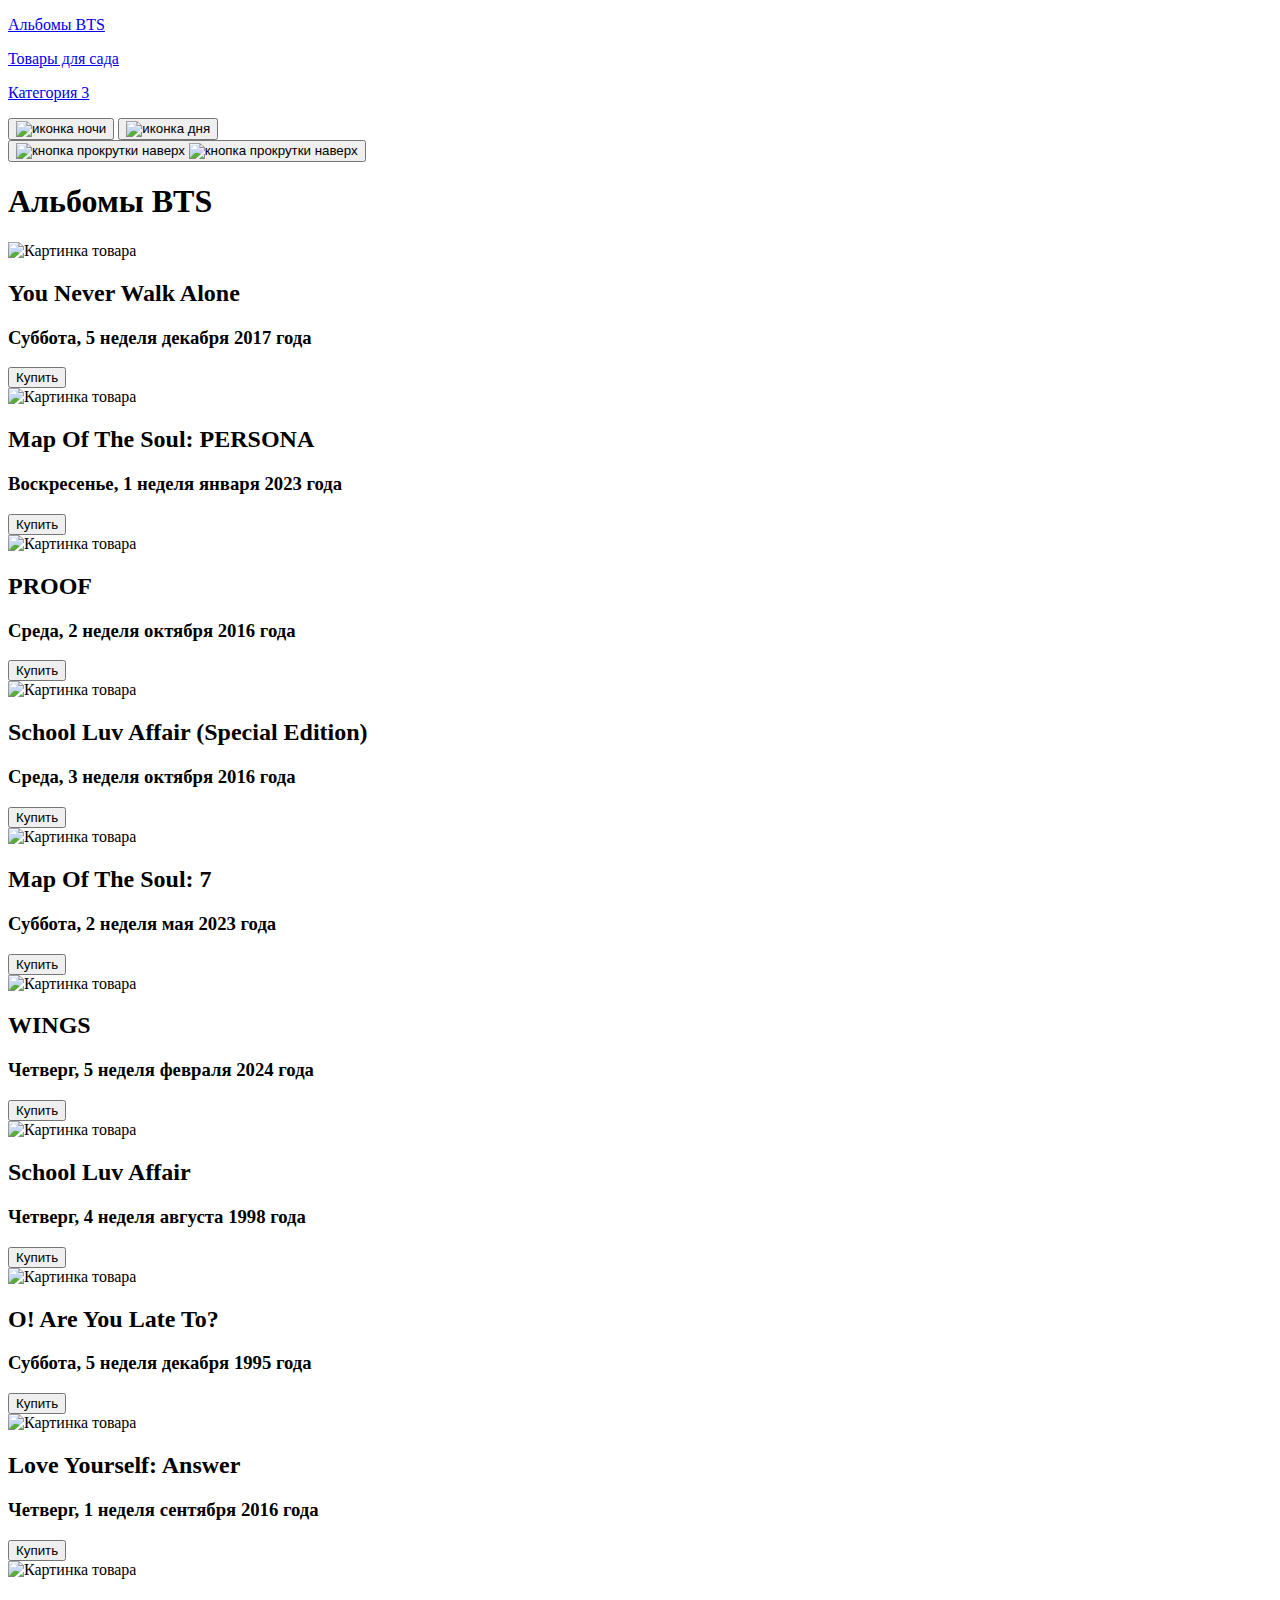
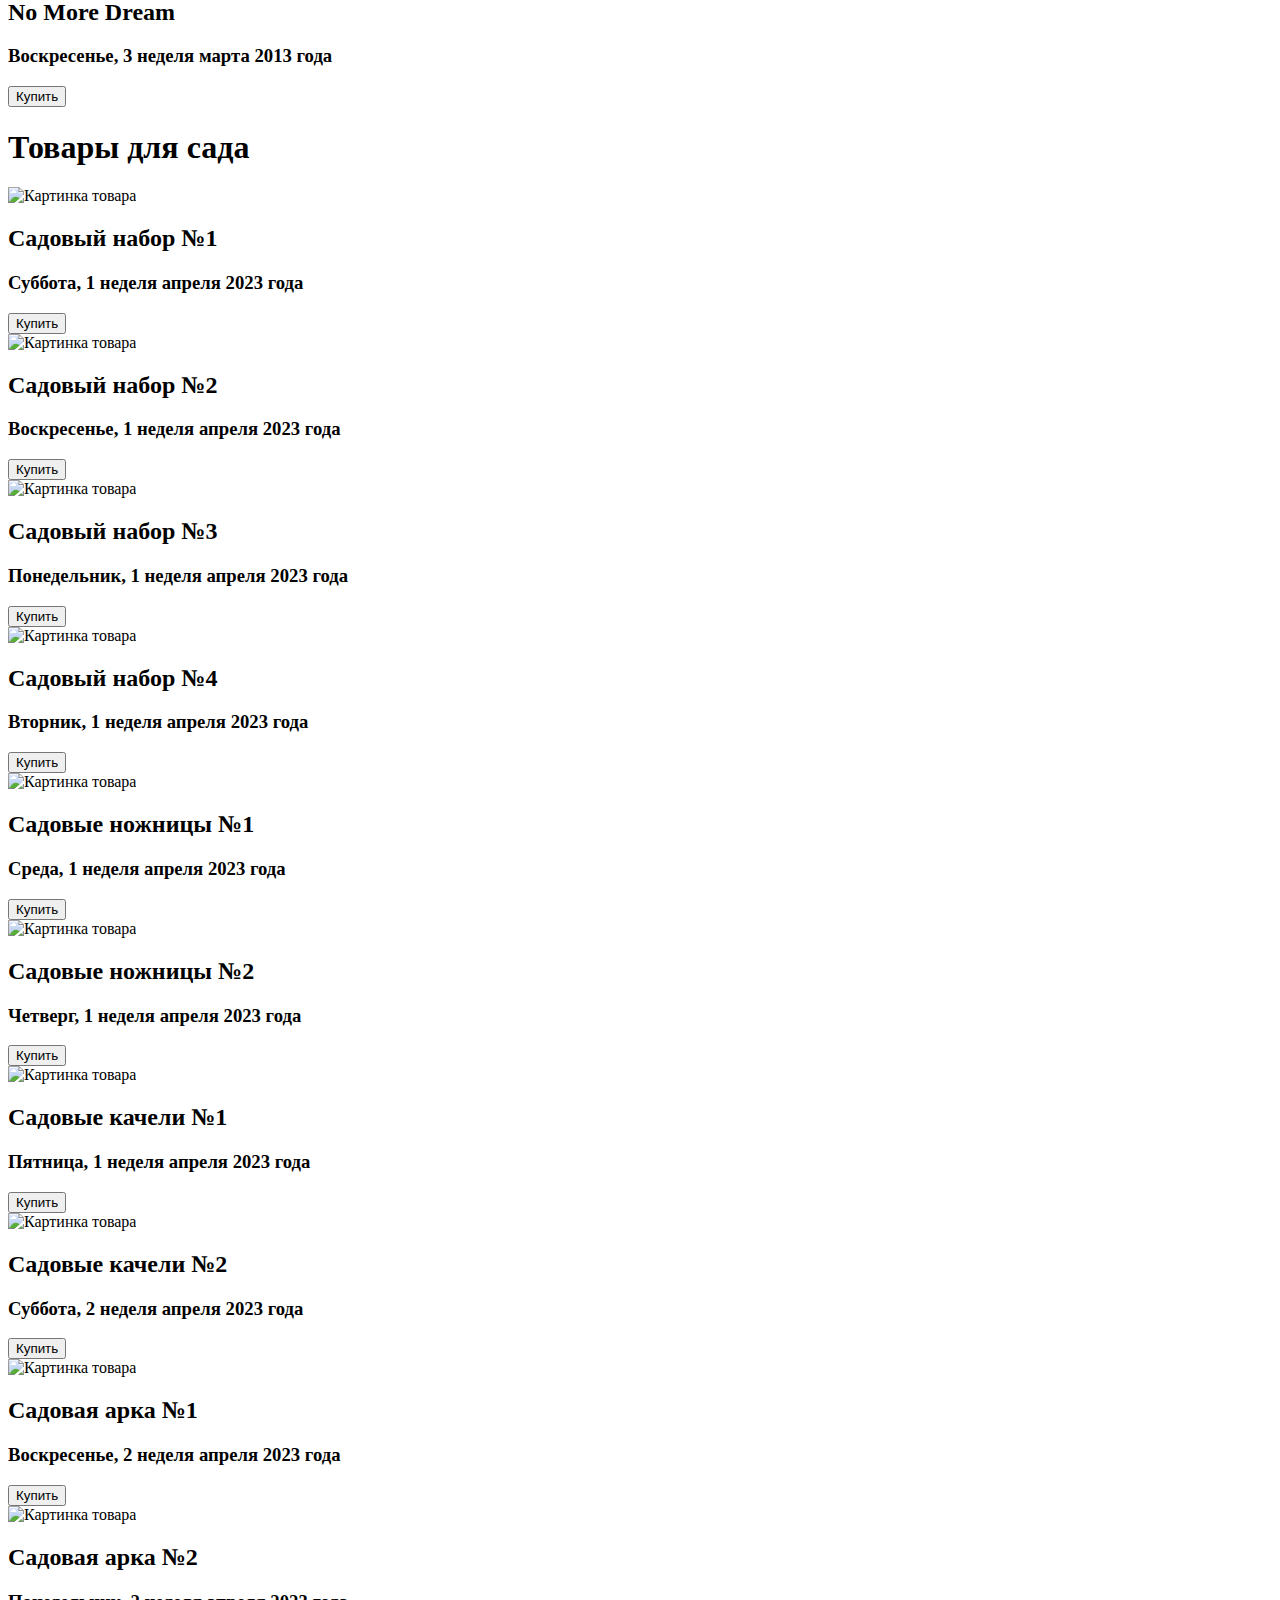
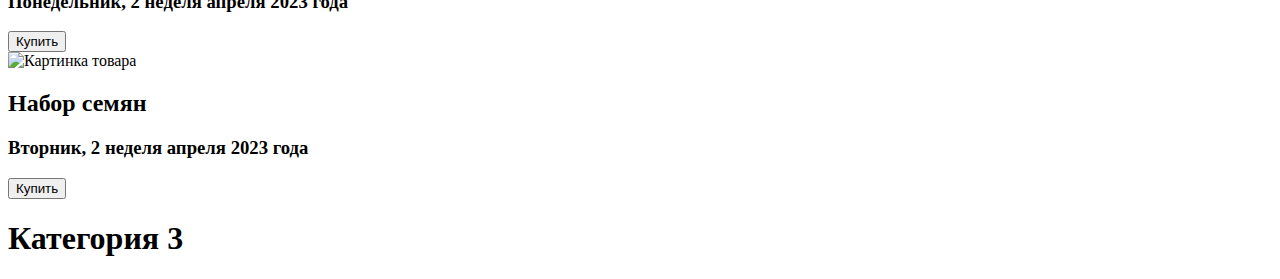
==== Main.html @ 8f689dab "Add files via upload" ====
<!DOCTYPE html>
<html lang="ru">
<head>
    <meta charset="UTF-8">
    <title>Goods</title>
    <link rel="stylesheet" href="Styles.css">
    <script>
        function getDayInfo (str) {
            let datearr=str.split('.');
            let year=parseInt(datearr[2]), month=parseInt(datearr[1])-1, day=parseInt(datearr[0]);

            let currentDate = new Date(year, month, day);
            let startDate = new Date(currentDate.getFullYear(), currentDate.getMonth(), 1);
            let days = Math.floor((currentDate - startDate) /
                (24 * 60 * 60 * 1000));


            let result = '';

            switch(currentDate.getDay()) {
                case 0: result += "Воскресенье, "; break;
                case 1: result += "Понедельник, "; break;
                case 2: result += "Вторник, "; break;
                case 3: result += "Среда, "; break;
                case 4: result += "Четверг, "; break;
                case 5: result += "Пятница, "; break;
                case 6: result += "Суббота, "; break;
            }

            let weekNumber = Math.floor(days / 7);
            result += (weekNumber + 1) + " неделя ";

            switch(currentDate.getMonth()) {
                case 0: result += "января "; break;
                case 1: result += "февраля "; break;
                case 2: result += "марта "; break;
                case 3: result += "апреля "; break;
                case 4: result += "мая "; break;
                case 5: result += "июня "; break;
                case 6: result += "июля "; break;
                case 7: result += "августа "; break;
                case 8: result += "сентября "; break;
                case 9: result += "октября "; break;
                case 10: result += "ноября "; break;
                case 11: result += "декабря "; break;
            }

            result += currentDate.getFullYear() + " года";

            return result;
        }

        window.addEventListener('scroll', function () {
            document.getElementById('btn-up').style.display='block';

            if(window.scrollX === 0 && window.scrollY === 0)
                document.getElementById('btn-up').style.display='none';
        });

        function tonight () {
            document.getElementById('day').style.display='block';
            document.getElementById('night').style.display='none';

            document.getElementById('btn-up-day').style.display='none';
            document.getElementById('btn-up-night').style.display='block';

            document.getElementById('body').style.background='rgb(30, 30, 30)';
            document.getElementById('body').style.color='rgb(220, 220, 220)';

            document.getElementsByClassName('menu')[0].style.background='rgb(80, 80, 80)';

            let cards = document.getElementsByClassName('card');
            let n = cards.length;

            for (i = 0; i < n; i++)
                cards[i].style.background='rgb(80, 80, 80)';
        }

        function today () {
            document.getElementById('day').style.display='none';
            document.getElementById('night').style.display='block';

            document.getElementById('btn-up-day').style.display='block';
            document.getElementById('btn-up-night').style.display='none';

            document.getElementById('body').style.background='rgb(220, 220, 220)';
            document.getElementById('body').style.color='rgb(30, 30, 30)';

            document.getElementsByClassName('menu')[0].style.background='rgb(180, 180, 180)';

            let cards = document.getElementsByClassName('card');
            let n = cards.length;

            for (i = 0; i < n; i++)
                cards[i].style.background='rgb(180, 180, 180)';
        }
    </script>
</head>
<body id="body">
<header>
    <div class="menu">
        <a href="#cat1"><p>Альбомы BTS</p></a>
        <a href="#cat2"><p>Товары для сада</p></a>
        <a href="#cat3"><p>Категория 3</p></a>
        <button id="night" onclick="tonight();"><img src="Pics/ночь.png" alt="иконка ночи"></button>
        <button id="day" onclick="today();"><img src="Pics/солнце.png" alt="иконка дня"></button>
    </div>
</header>

<dialog id="buy">
    <form class="dialog">
        <h2>Введите количество</h2>
        <input class="rect" type="number" min="0" value="0">
        <h2>Выберите цвет</h2>
        <p><input type="radio" name="color" value="pink">Розовый<br>
            <input type="radio" name="color" value="green">Зеленый<br>
            <input type="radio" name="color" value="black">Черный</p>
        <h2>Ваш комментарий</h2>
        <input class="rect" type="text" maxlength="3000">
        <input class="btn" type="submit" onclick="window.buy.close(); alert('Покупка совершена !'); " value="Купить">
        <input class="btn" type="button" onclick="window.buy.close();" value="Закрыть">
    </form>
</dialog>

<div class="content">
    <button class="btn-up" id="btn-up" onclick="window.scrollTo(0, 0);">
        <img id="btn-up-day" width="60px" height="60px" src="Pics/arrow_day.png" alt="кнопка прокрутки наверх">
        <img id="btn-up-night" width="60px" height="60px" src="Pics/arrow_night.png" alt="кнопка прокрутки наверх">
    </button>
    <div id="cat1">
        <h1>Альбомы BTS</h1>
        <div class="cards">
            <div class="card">
                <img src="Pics/альбом_1.png" alt="Картинка товара">
                <h2>You Never Walk Alone</h2>
                <h3 id="c1">d</h3>
                <script>
                    document.getElementById('c1').textContent = ' ' + getDayInfo("30.12.2017");
                </script>
                <input class="btn" type="button" onclick="window.buy.showModal();" value="Купить">
            </div>
            <div class="card">
                <img src="Pics/альбом_2.png" alt="Картинка товара">
                <h2>Map Of The Soul: PERSONA</h2>
                <h3 id="c2"></h3>
                <script>
                    document.getElementById('c2').textContent = ' ' + getDayInfo("01.01.2023");
                </script>
                <input class="btn" type="button" onclick="window.buy.showModal();" value="Купить">
            </div>
            <div class="card">
                <img src="Pics/альбом_3.png" alt="Картинка товара">
                <h2>PROOF</h2>
                <h3 id="c3"></h3>
                <script>
                    document.getElementById('c3').textContent = ' ' + getDayInfo("12.10.2016");
                </script>
                <input class="btn" type="button" onclick="window.buy.showModal();" value="Купить">
            </div>
            <div class="card">
                <img src="Pics/альбом_4.png" alt="Картинка товара">
                <h2>School Luv Affair (Special Edition)</h2>
                <h3 id="c4"></h3>
                <script>
                    document.getElementById('c4').textContent = ' ' + getDayInfo("19.10.2016");
                </script>
                <input class="btn" type="button" onclick="window.buy.showModal();" value="Купить">
            </div>
            <div class="card">
                <img src="Pics/альбом_5.png" alt="Картинка товара">
                <h2>Map Of The Soul: 7</h2>
                <h3 id="c5"></h3>
                <script>
                    document.getElementById('c5').textContent = ' ' + getDayInfo("13.05.2023");
                </script>
                <input class="btn" type="button" onclick="window.buy.showModal();" value="Купить">
            </div>
            <div class="card">
                <img src="Pics/альбом_6.png" alt="Картинка товара">
                <h2>WINGS</h2>
                <h3 id="c6"></h3>
                <script>
                    document.getElementById('c6').textContent = ' ' + getDayInfo("29.02.2024");
                </script>
                <input class="btn" type="button" onclick="window.buy.showModal();" value="Купить">
            </div>
            <div class="card">
                <img src="Pics/альбом_7.png" alt="Картинка товара">
                <h2>School Luv Affair</h2>
                <h3 id="c7"></h3>
                <script>
                    document.getElementById('c7').textContent = ' ' + getDayInfo("27.08.1998");
                </script>
                <input class="btn" type="button" onclick="window.buy.showModal();" value="Купить">
            </div>
            <div class="card">
                <img src="Pics/альбом_8.png" alt="Картинка товара">
                <h2>O! Are You Late To?</h2>
                <h3 id="c8"></h3>
                <script>
                    document.getElementById('c8').textContent = ' ' + getDayInfo("30.12.1995");
                </script>
                <input class="btn" type="button" onclick="window.buy.showModal();" value="Купить">
            </div>
            <div class="card">
                <img src="Pics/альбом_9.png" alt="Картинка товара">
                <h2>Love Yourself: Answer</h2>
                <h3 id="c9"></h3>
                <script>
                    document.getElementById('c9').textContent = ' ' + getDayInfo("01.09.2016");
                </script>
                <input class="btn" type="button" onclick="window.buy.showModal();" value="Купить">
            </div>
            <div class="card">
                <img src="Pics/альбом_10.png" alt="Картинка товара">
                <h2>No More Dream</h2>
                <h3 id="c10"></h3>
                <script>
                    document.getElementById('c10').textContent = ' ' + getDayInfo("17.03.2013");
                </script>
                <input class="btn" type="button" onclick="window.buy.showModal();" value="Купить">
            </div>
        </div>

    </div>
    <div class="category" id="cat2">
        <h1>Товары для сада</h1>
        <div class="cards">
            <div class="card">
                <img src="Pics/сад_1.webp" alt="Картинка товара">
                <h2>Садовый набор №1</h2>
                <h3 id="c11"></h3>
                <script>
                    document.getElementById('c11').textContent = ' ' + getDayInfo("01.04.2023");
                </script>
                <input class="btn" type="button" onclick="window.buy.showModal();" value="Купить">
            </div>
            <div class="card">
                <img src="Pics/сад_2.jpg" alt="Картинка товара">
                <h2>Садовый набор №2</h2>
                <h3 id="c12"></h3>
                <script>
                    document.getElementById('c12').textContent = ' ' + getDayInfo("02.04.2023");
                </script>
                <input class="btn" type="button" onclick="window.buy.showModal();" value="Купить">
            </div>
            <div class="card">
                <img src="Pics/сад_3.jpg" alt="Картинка товара">
                <h2>Садовый набор №3</h2>
                <h3 id="c13"></h3>
                <script>
                    document.getElementById('c13').textContent = ' ' + getDayInfo("03.04.2023");
                </script>
                <input class="btn" type="button" onclick="window.buy.showModal();" value="Купить">
            </div>
            <div class="card">
                <img src="Pics/сад_4.webp" alt="Картинка товара">
                <h2>Садовый набор №4</h2>
                <h3 id="c14"></h3>
                <script>
                    document.getElementById('c14').textContent = ' ' + getDayInfo("04.04.2023");
                </script>
                <input class="btn" type="button" onclick="window.buy.showModal();" value="Купить">
            </div>
            <div class="card">
                <img src="Pics/сад_5.webp" alt="Картинка товара">
                <h2>Садовые ножницы №1</h2>
                <h3 id="c15"></h3>
                <script>
                    document.getElementById('c15').textContent = ' ' + getDayInfo("05.04.2023");
                </script>
                <input class="btn" type="button" onclick="window.buy.showModal();" value="Купить">
            </div>
            <div class="card">
                <img src="Pics/сад_6.webp" alt="Картинка товара">
                <h2>Садовые ножницы №2</h2>
                <h3 id="c16"></h3>
                <script>
                    document.getElementById('c16').textContent = ' ' + getDayInfo("06.04.2023");
                </script>
                <input class="btn" type="button" onclick="window.buy.showModal();" value="Купить">
            </div>
            <div class="card">
                <img src="Pics/сад_7.jpg" alt="Картинка товара">
                <h2>Садовые качели №1</h2>
                <h3 id="c17"></h3>
                <script>
                    document.getElementById('c17').textContent = ' ' + getDayInfo("07.04.2023");
                </script>
                <input class="btn" type="button" onclick="window.buy.showModal();" value="Купить">
            </div>
            <div class="card">
                <img src="Pics/сад_8.jpg" alt="Картинка товара">
                <h2>Садовые качели №2</h2>
                <h3 id="c18"></h3>
                <script>
                    document.getElementById('c18').textContent = ' ' + getDayInfo("08.04.2023");
                </script>
                <input class="btn" type="button" onclick="window.buy.showModal();" value="Купить">
            </div>
            <div class="card">
                <img src="Pics/сад_9.jpg" alt="Картинка товара">
                <h2>Садовая арка №1</h2>
                <h3 id="c19"></h3>
                <script>
                    document.getElementById('c19').textContent = ' ' + getDayInfo("09.04.2023");
                </script>
                <input class="btn" type="button" onclick="window.buy.showModal();" value="Купить">
            </div>
            <div class="card">
                <img src="Pics/сад_10.jpg" alt="Картинка товара">
                <h2>Садовая арка №2</h2>
                <h3 id="c20"></h3>
                <script>
                    document.getElementById('c20').textContent = ' ' + getDayInfo("10.04.2023");
                </script>
                <input class="btn" type="button" onclick="window.buy.showModal();" value="Купить">
            </div>
            <div class="card">
                <img src="Pics/сад_11.jpg" alt="Картинка товара">
                <h2>Набор семян</h2>
                <h3 id="c21"></h3>
                <script>
                    document.getElementById('c21').textContent = ' ' + getDayInfo("11.04.2023");
                </script>
                <input class="btn" type="button" onclick="window.buy.showModal();" value="Купить">
            </div>
        </div>

    </div>
    <div class="category" id="cat3">
        <h1>Категория 3</h1>
        <div class="cards">

        </div>
    </div>
</div>

</body>
</html>
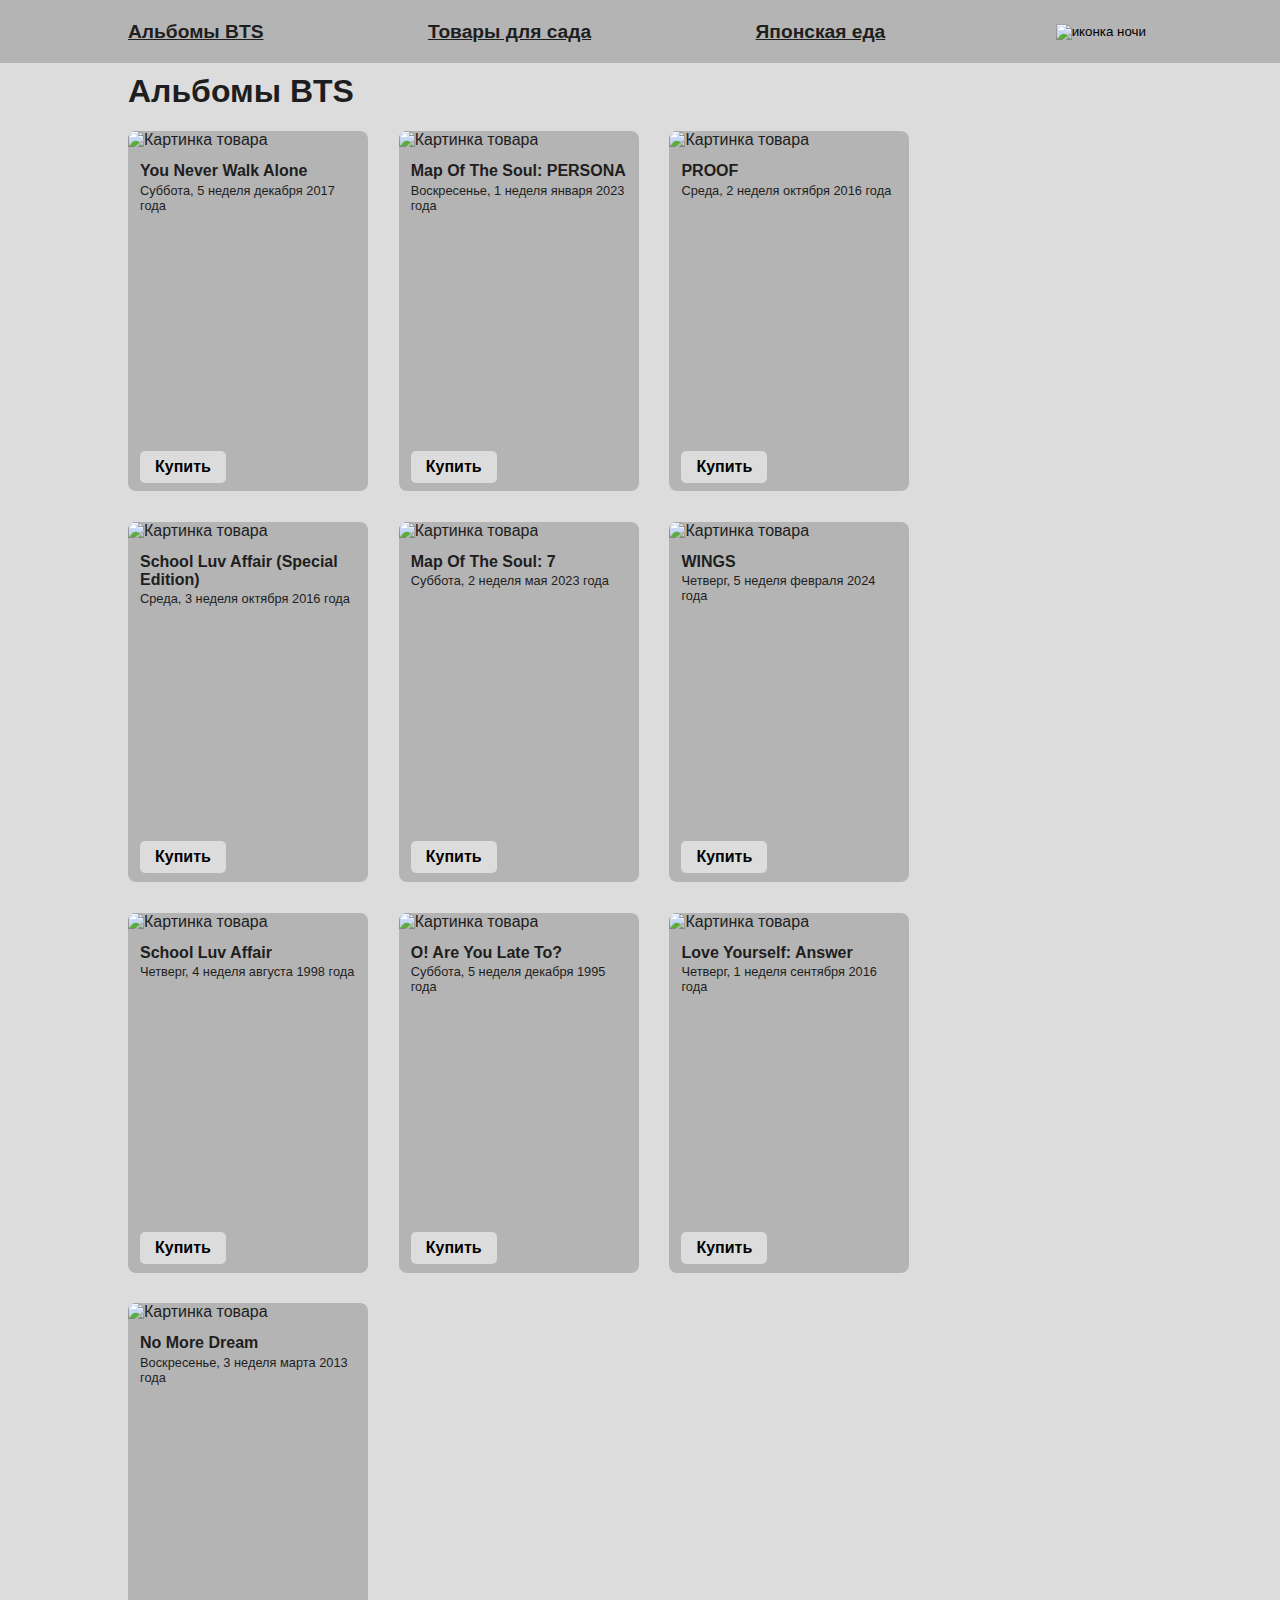
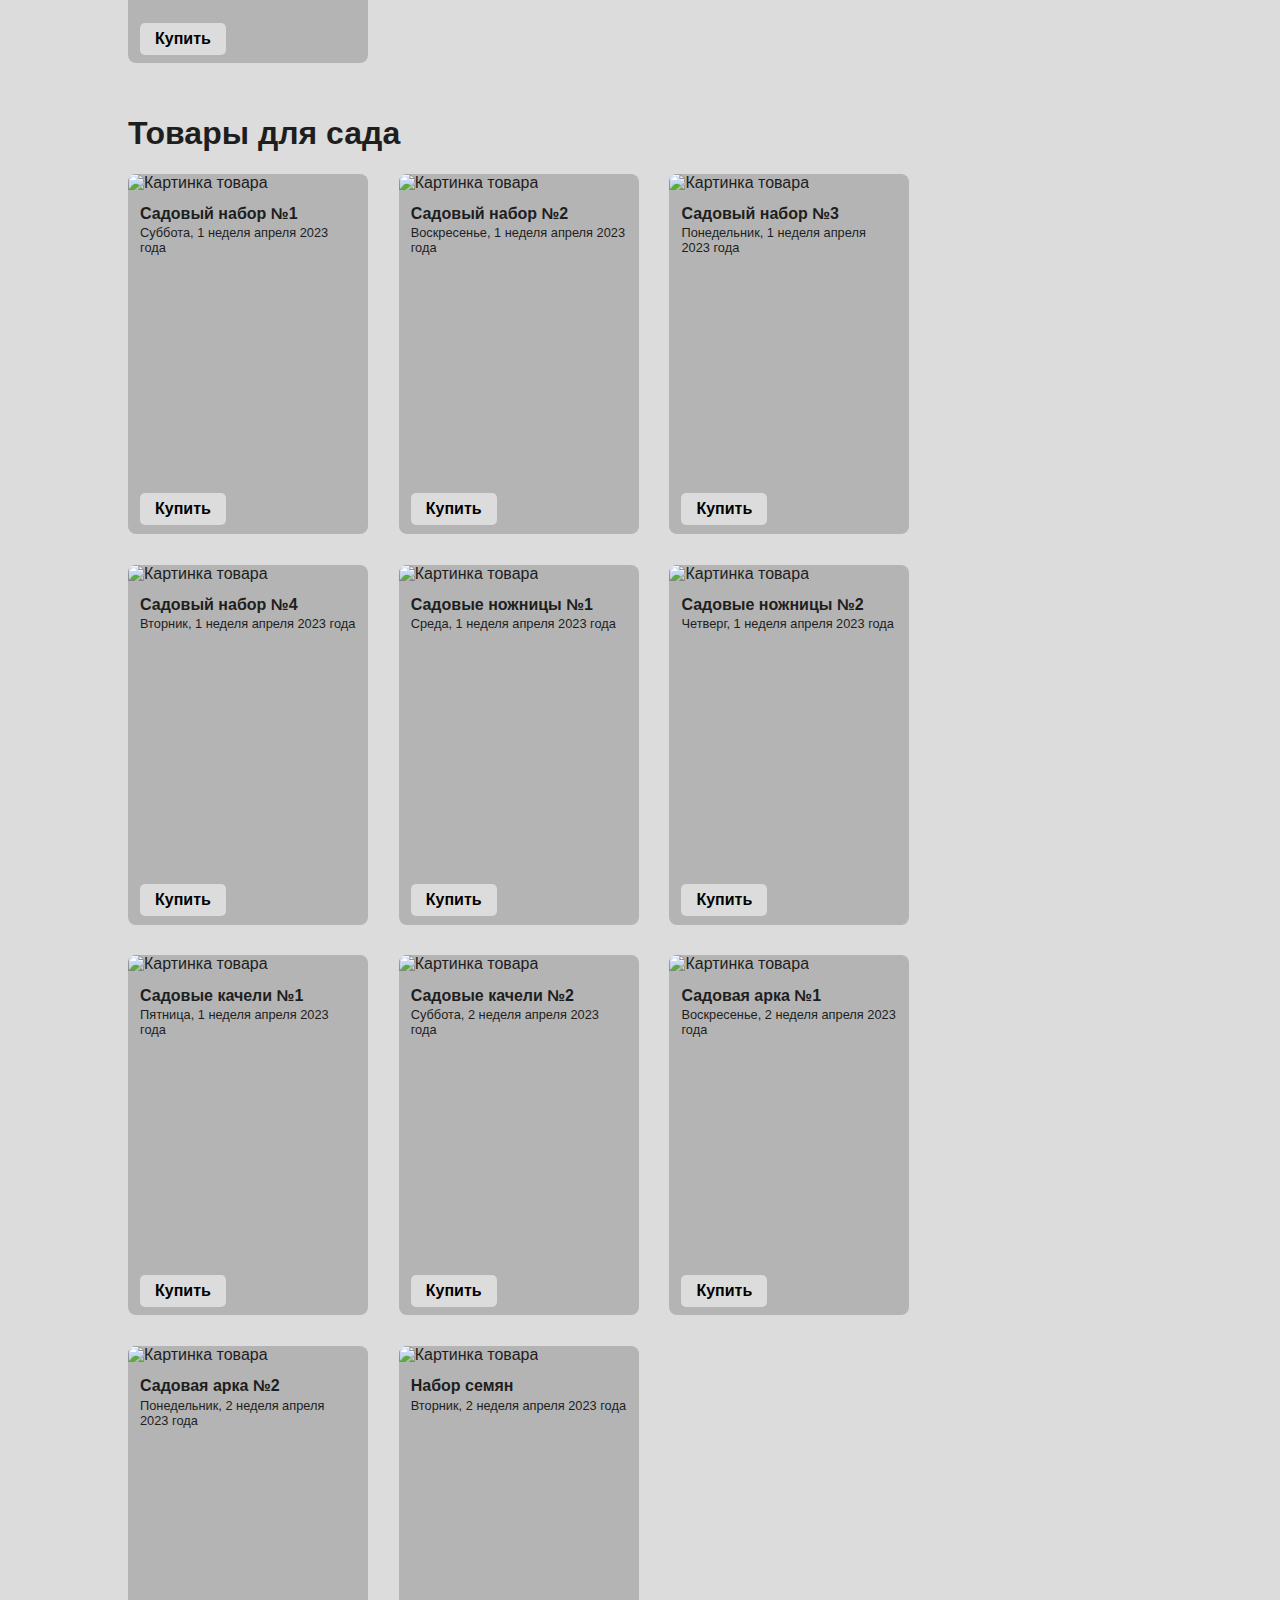
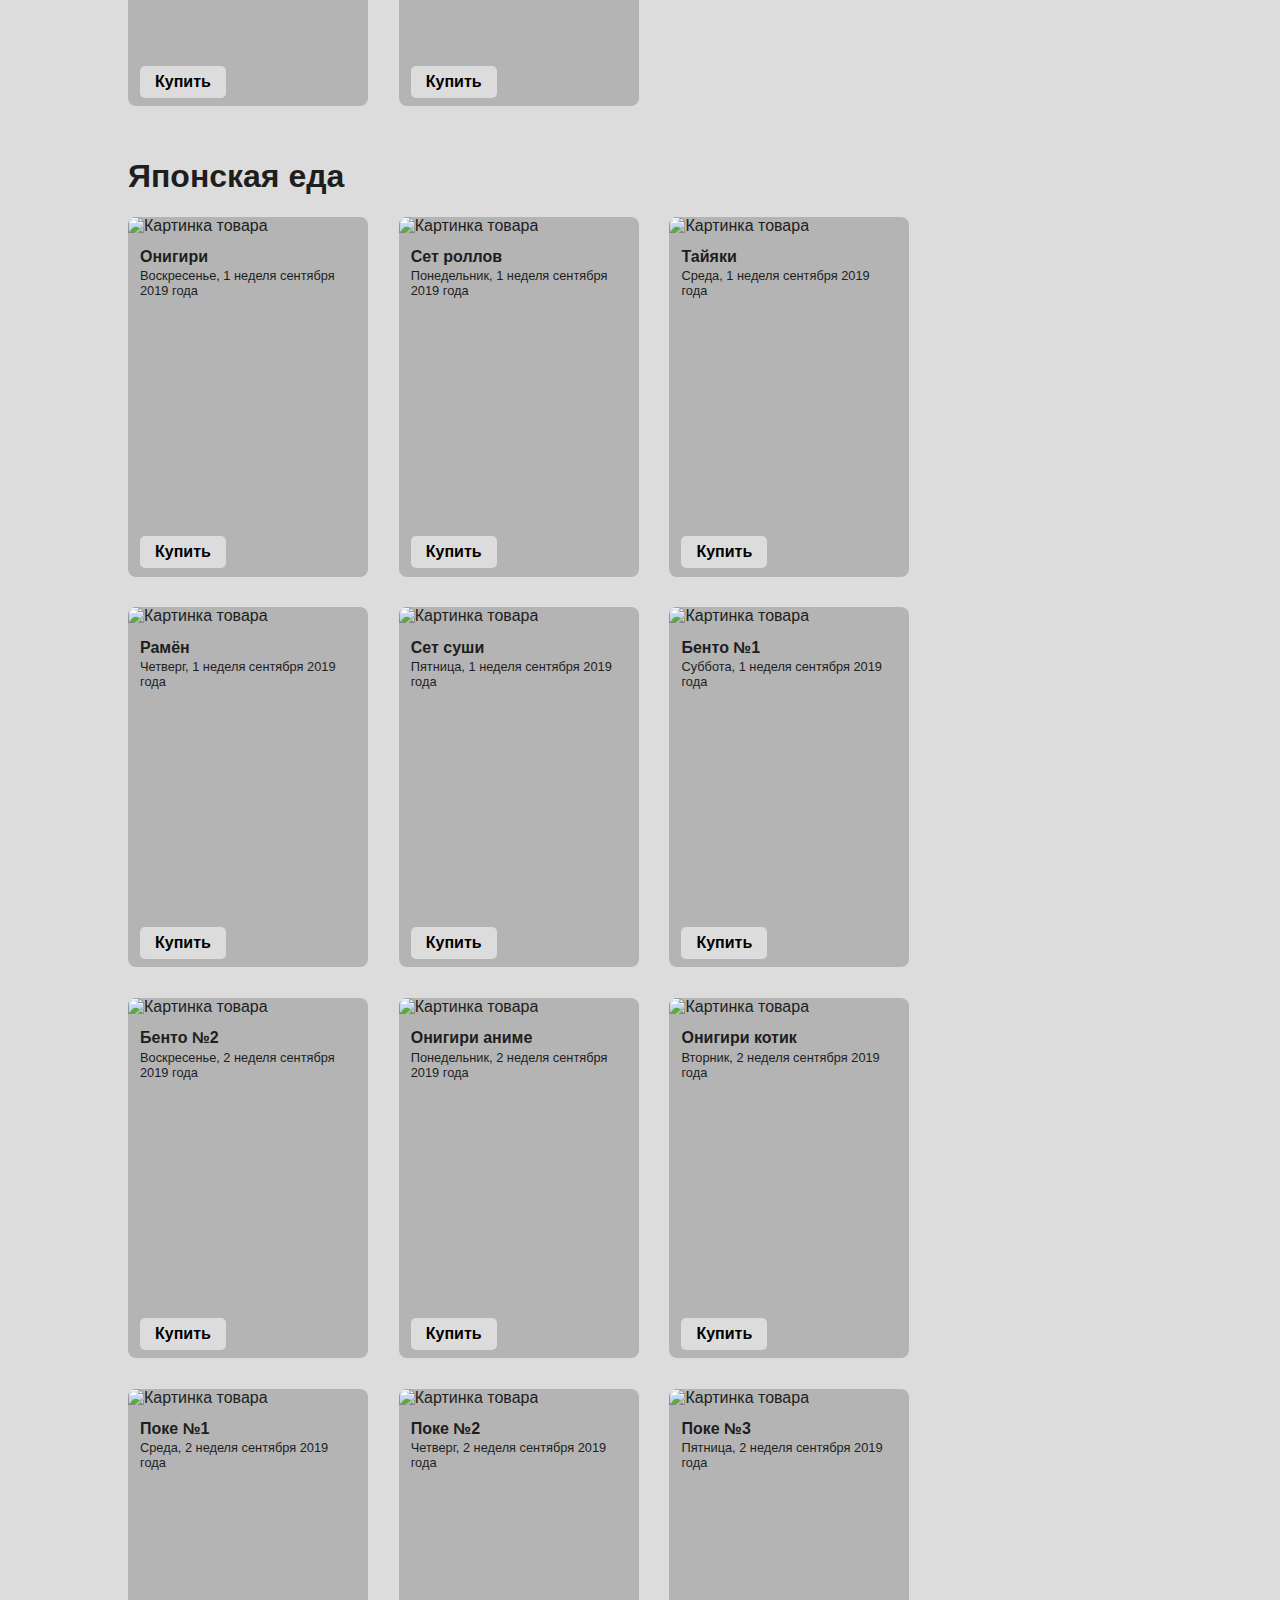
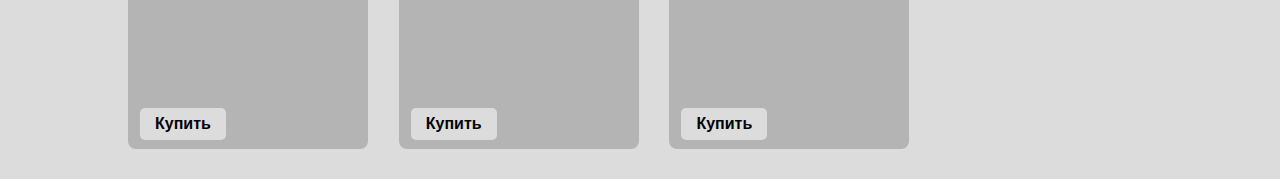
==== commit 8939f75c: "Index.html" ====
--- a/Main.html
+++ b/Main.html
@@ -101,7 +101,7 @@
     <div class="menu">
         <a href="#cat1"><p>Альбомы BTS</p></a>
         <a href="#cat2"><p>Товары для сада</p></a>
-        <a href="#cat3"><p>Категория 3</p></a>
+        <a href="#cat3"><p>Японская еда</p></a>
         <button id="night" onclick="tonight();"><img src="Pics/ночь.png" alt="иконка ночи"></button>
         <button id="day" onclick="today();"><img src="Pics/солнце.png" alt="иконка дня"></button>
     </div>
@@ -329,12 +329,119 @@
 
     </div>
     <div class="category" id="cat3">
-        <h1>Категория 3</h1>
+        <h1>Японская еда</h1>
         <div class="cards">
-
+            <div class="card">
+                <img src="Pics/еда_1.jpg" alt="Картинка товара">
+                <h2>Онигири</h2>
+                <h3 id="c22"></h3>
+                <script>
+                    document.getElementById('c22').textContent = ' ' + getDayInfo("01.09.2019");
+                </script>
+                <input class="btn" type="button" onclick="window.buy.showModal();" value="Купить">
+            </div>
+            <div class="card">
+                <img src="Pics/еда_2.jpg" alt="Картинка товара">
+                <h2>Сет роллов</h2>
+                <h3 id="c23"></h3>
+                <script>
+                    document.getElementById('c23').textContent = ' ' + getDayInfo("02.09.2019");
+                </script>
+                <input class="btn" type="button" onclick="window.buy.showModal();" value="Купить">
+            </div>
+            <div class="card">
+                <img src="Pics/еда_3.jpg" alt="Картинка товара">
+                <h2>Тайяки</h2>
+                <h3 id="c24"></h3>
+                <script>
+                    document.getElementById('c24').textContent = ' ' + getDayInfo("04.09.2019");
+                </script>
+                <input class="btn" type="button" onclick="window.buy.showModal();" value="Купить">
+            </div>
+            <div class="card">
+                <img src="Pics/еда_4.jpg" alt="Картинка товара">
+                <h2>Рамён</h2>
+                <h3 id="c25"></h3>
+                <script>
+                    document.getElementById('c25').textContent = ' ' + getDayInfo("05.09.2019");
+                </script>
+                <input class="btn" type="button" onclick="window.buy.showModal();" value="Купить">
+            </div>
+            <div class="card">
+                <img src="Pics/еда_5.png" alt="Картинка товара">
+                <h2>Сет суши</h2>
+                <h3 id="c26"></h3>
+                <script>
+                    document.getElementById('c26').textContent = ' ' + getDayInfo("06.09.2019");
+                </script>
+                <input class="btn" type="button" onclick="window.buy.showModal();" value="Купить">
+            </div>
+            <div class="card">
+                <img src="Pics/еда_6.jpg" alt="Картинка товара">
+                <h2>Бенто №1</h2>
+                <h3 id="c27"></h3>
+                <script>
+                    document.getElementById('c27').textContent = ' ' + getDayInfo("07.09.2019");
+                </script>
+                <input class="btn" type="button" onclick="window.buy.showModal();" value="Купить">
+            </div>
+            <div class="card">
+                <img src="Pics/еда_7.webp" alt="Картинка товара">
+                <h2>Бенто №2</h2>
+                <h3 id="c28"></h3>
+                <script>
+                    document.getElementById('c28').textContent = ' ' + getDayInfo("08.09.2019");
+                </script>
+                <input class="btn" type="button" onclick="window.buy.showModal();" value="Купить">
+            </div>
+            <div class="card">
+                <img src="Pics/еда_8.jpg" alt="Картинка товара">
+                <h2>Онигири аниме</h2>
+                <h3 id="c29"></h3>
+                <script>
+                    document.getElementById('c29').textContent = ' ' + getDayInfo("09.09.2019");
+                </script>
+                <input class="btn" type="button" onclick="window.buy.showModal();" value="Купить">
+            </div>
+            <div class="card">
+                <img src="Pics/еда_9.jpg" alt="Картинка товара">
+                <h2>Онигири котик</h2>
+                <h3 id="c30"></h3>
+                <script>
+                    document.getElementById('c30').textContent = ' ' + getDayInfo("10.09.2019");
+                </script>
+                <input class="btn" type="button" onclick="window.buy.showModal();" value="Купить">
+            </div>
+            <div class="card">
+                <img src="Pics/еда_10.jpg" alt="Картинка товара">
+                <h2>Поке №1</h2>
+                <h3 id="c31"></h3>
+                <script>
+                    document.getElementById('c31').textContent = ' ' + getDayInfo("11.09.2019");
+                </script>
+                <input class="btn" type="button" onclick="window.buy.showModal();" value="Купить">
+            </div>
+            <div class="card">
+                <img src="Pics/еда_11.png" alt="Картинка товара">
+                <h2>Поке №2</h2>
+                <h3 id="c32"></h3>
+                <script>
+                    document.getElementById('c32').textContent = ' ' + getDayInfo("12.09.2019");
+                </script>
+                <input class="btn" type="button" onclick="window.buy.showModal();" value="Купить">
+            </div>
+            <div class="card">
+                <img src="Pics/еда_12.jpg" alt="Картинка товара">
+                <h2>Поке №3</h2>
+                <h3 id="c33"></h3>
+                <script>
+                    document.getElementById('c33').textContent = ' ' + getDayInfo("13.09.2019");
+                </script>
+                <input class="btn" type="button" onclick="window.buy.showModal();" value="Купить">
+            </div>
         </div>
     </div>
 </div>
 
 </body>
-</html>+</html>
--- a/Styles.css
+++ b/Styles.css
@@ -0,0 +1,138 @@
+body {
+    background: rgb(220, 220, 220);
+    color: rgb(30, 30, 30);
+    margin: 0;
+    font-family: Arial, SansSerif, serif;
+}
+
+a, a:link, a:visited {
+    text-decoration: underline;
+    color: inherit;
+}
+
+.menu {
+    background: rgb(180, 180, 180);
+    width: 80%;
+    height: 7%;
+    padding-right: 10%;
+    padding-left: 10%;
+    display: flex;
+    justify-content: space-between;
+    align-items: center;
+    position: fixed;
+    top: 0;
+    z-index: 0;
+}
+
+.menu p {
+    font-size: 120%;
+    font-weight: bolder;
+}
+
+.content {
+    position: absolute;
+    margin: 4% 10% 0 10%;
+    z-index: -1;
+}
+
+.card {
+    border-radius: 8px;
+    width: 240px;
+    height: 360px;
+    background: rgb(180, 180, 180);
+    margin: 0 3% 3% 0;
+    position: relative;
+}
+
+.card .btn {
+    position: absolute;
+    left: 0;
+    bottom: 1%;
+}
+
+.card img {
+    border-radius: 8px 8px 0 0;
+    width: 240px;
+    height: 240px;
+}
+
+h2 {
+    font-size: 100%;
+    margin-left: 5%;
+    margin-right: 5%;
+    margin-bottom: 1%;
+}
+h3 {
+    font-weight: lighter;
+    font-size: 80%;
+    margin: 0 5% 3%;
+}
+.btn {
+    margin: 0 5% 2%;
+    border: none;
+    border-radius: 5px;
+    font-size: 100%;
+    font-weight: bolder;
+    padding: 7px 15px 7px 15px;
+    background: rgb(220, 220, 220);
+    justify-self: flex-end;
+}
+
+.btn:hover {
+    background: #CA5D5D;
+}
+
+.rect {
+    margin: 0 5% 3%;
+    border: none;
+    border-radius: 8px;
+    background: rgb(220, 220, 220);
+    padding: 7px 15px 7px 15px;
+    font-size: 100%;
+}
+
+dialog {
+    width: 60%;
+    border: none;
+}
+
+
+.dialog {
+    border: none;
+    display: flex;
+    flex-direction: column;
+
+}
+
+.dialog p {
+    margin: 0 5% 2%;
+}
+
+.cards {
+    display: flex;
+    justify-content: flex-start;
+    flex-wrap: wrap;
+}
+.btn-up {
+    display: none;
+    position: fixed;
+    right: 20px;
+    bottom: 20px;
+    width: 60px;
+    height: 60px;
+    background: none;
+    border: none;
+}
+
+#day, #night {
+    border: none;
+    background: none;
+}
+
+#day {
+    display: none;
+}
+
+#btn-up-night {
+    display: none;
+}
